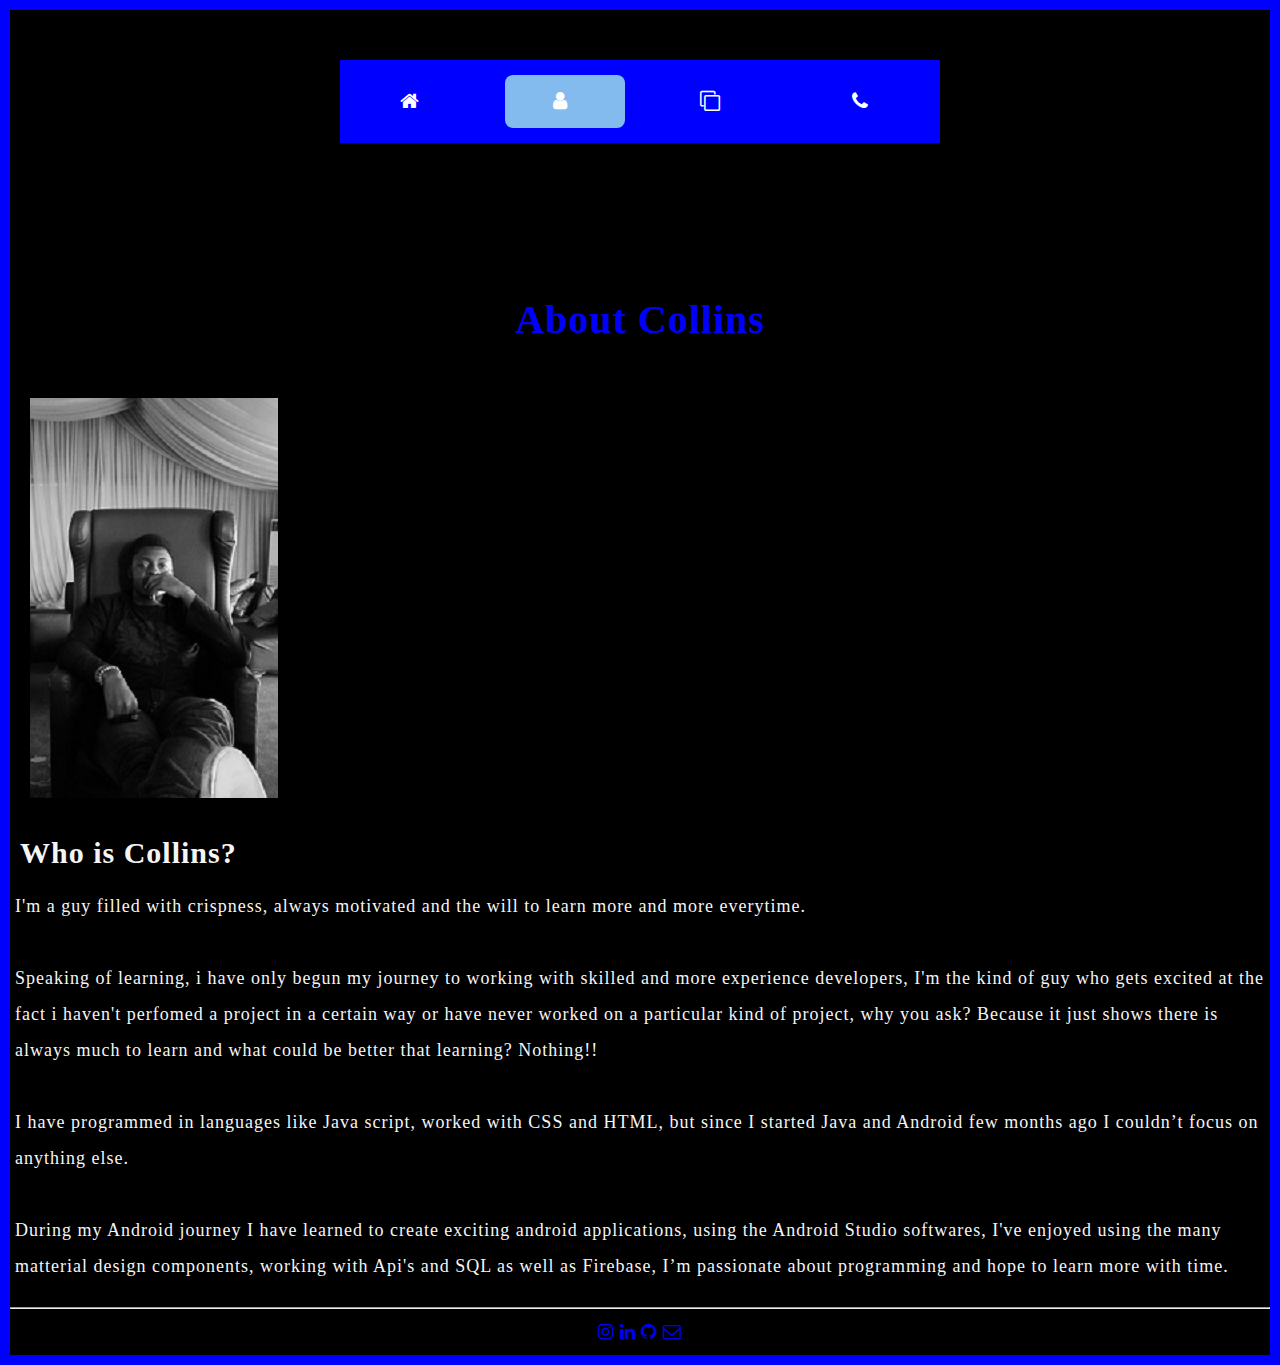
==== about.html @ 5e19201b "new commit" ====
<DOCTYPE html>

    <html>
    
        <head>
    
        <meta charset="utf-8">
        <title>CodeLocks</title>
        <link href="style.css" rel="stylesheet">
        <link href= "https://stackpath.bootstrapcdn.com/font-awesome/4.7.0/css/font-awesome.min.css" rel="stylesheet" >
    
    </head>
        <body>
        
        <div class="menu-bar">
            <ul>
                <li><a href="index.html"><i class="fa fa-home" ></i></a></li>
                <li class="active"><a href="about.html"><i class="fa fa-user"  ></i></a></li>
                <li><a href="projects.html"><i class="fa fa-clone"  ></i></a></li>
                <li><a href="contact.html"><i class="fa fa-phone"  ></i></a></li>
            </ul>
        
        </div>
            
            <h6>About Collins</h6>
            <br/>
            <img style="align-content: center" src="image/IMG_20160918_103732.jpg" alt="android studio">
            <br/>
            <h4 style="margin-left: 10px">Who is Collins?</h4>
            <p>I'm a guy filled with crispness, always motivated and the will to learn more and more everytime.  
            <br/>
            <br/>
            Speaking of learning, i have only begun my journey to working with skilled and more experience developers, I'm the kind of guy who gets excited at the fact i haven't perfomed a project in a certain way or have never worked on a particular kind of project, why you ask? Because it just shows there is always much to learn and what could be better that learning? Nothing!!
            <br/>
            <br/>
                I have programmed in languages like Java script, worked with CSS and HTML, but since I started Java and Android few months ago I couldn’t focus on anything else.
                <br/>
            <br/>
                During my Android journey I have learned to create exciting android applications, using the Android Studio softwares, I've enjoyed using the many matterial design components, working with Api's and SQL as well as Firebase, I’m passionate about programming and hope to learn more with time.
            </p>
    
            
            
            <br><hr><footer class="foot"> 
         <p><a href="https://www.instagram.com/kahlins0_0/"><i class="fa fa-instagram"></i></a>
             <a href="#"><i class="fa fa-linkedin" ></i></a>
             <a href="https://github.com/collins993"><i class="fa fa-github"></i></a> 
             <a href="mailto:nzecollins99@gmail.com"><i class="fa fa-envelope-o"></i></a> </p>
         </footer>
        </body>
    
        
    </html>

</DOCTYPE>
---- style.css ----
*{
padding:  0;
    margin:  0;
    box-sizing: border-box;
   
}

body{
     background-color: black;
     border: 10px solid blue;
    color: whitesmoke;
    margin: 0 auto;
}

.menu-bar {
  
    height: 30vh;
    text-align: center;
    padding: 50px;
    
    
}

.menu-bar ul{
    float: none;
    display: inline-flex;
    list-style: none;
    color: white;
    background: blue ;
}

.menu-bar ul li
{
    width: 120px;
    margin: 15px;
    padding: 15px;
    font-size: 20px;
}

.menu-bar ul li a{
    
    text-decoration:none;
    color: white;
}

.active,.menu-bar ul li:hover{
 background-color:#84BBEE ;
    border-radius: 8px;
}

.menu-bar .fa{
    margin-right: 10px;
}

p{
    letter-spacing: 1px;
    line-height: 2; 
    margin: 5;
    font-size: 18px;
    
}

img{
    margin: 0 auto;
    display: inline-block;
    margin: 20px;
}

h6{
   font-size: 40px;
    text-align: center;
    color: blue;
    font-style: normal;
    margin: 20 auto;
    letter-spacing: 1px;
    line-height: 1; 
    
}

h4{
   font-size: 30px;
    color: whitesmoke;
    font-style: normal;
    margin: 20 auto;
    letter-spacing: 1px;
    line-height: 1; 
    
}

div{
    text-align: right;
    font-weight: bold;
    font-size: 15px;
    letter-spacing: 1;
}

.image{
    display: inline-block;
     margin:30 auto;
     margin-left: 150px;

}

.image-2{
    display: inline-block;
     margin:30 auto;
     margin-left: 150px;
    align-content: center;
}

.foot {
    text-align: center;
    letter-spacing: 1;
    line-height: 5;
}

.head-image{
    margin-top: -10px;
    height: 100vh;
    background-size:cover;
    background-position: center;
    margin: 0 auto;
    display: inline-block;
   margin-left: 150px;
    
}

.project{
    display: inline-block;
     margin:30 auto;
     margin-left: 150px;
    align-content: center;
    margin-bottom: 20px;
}
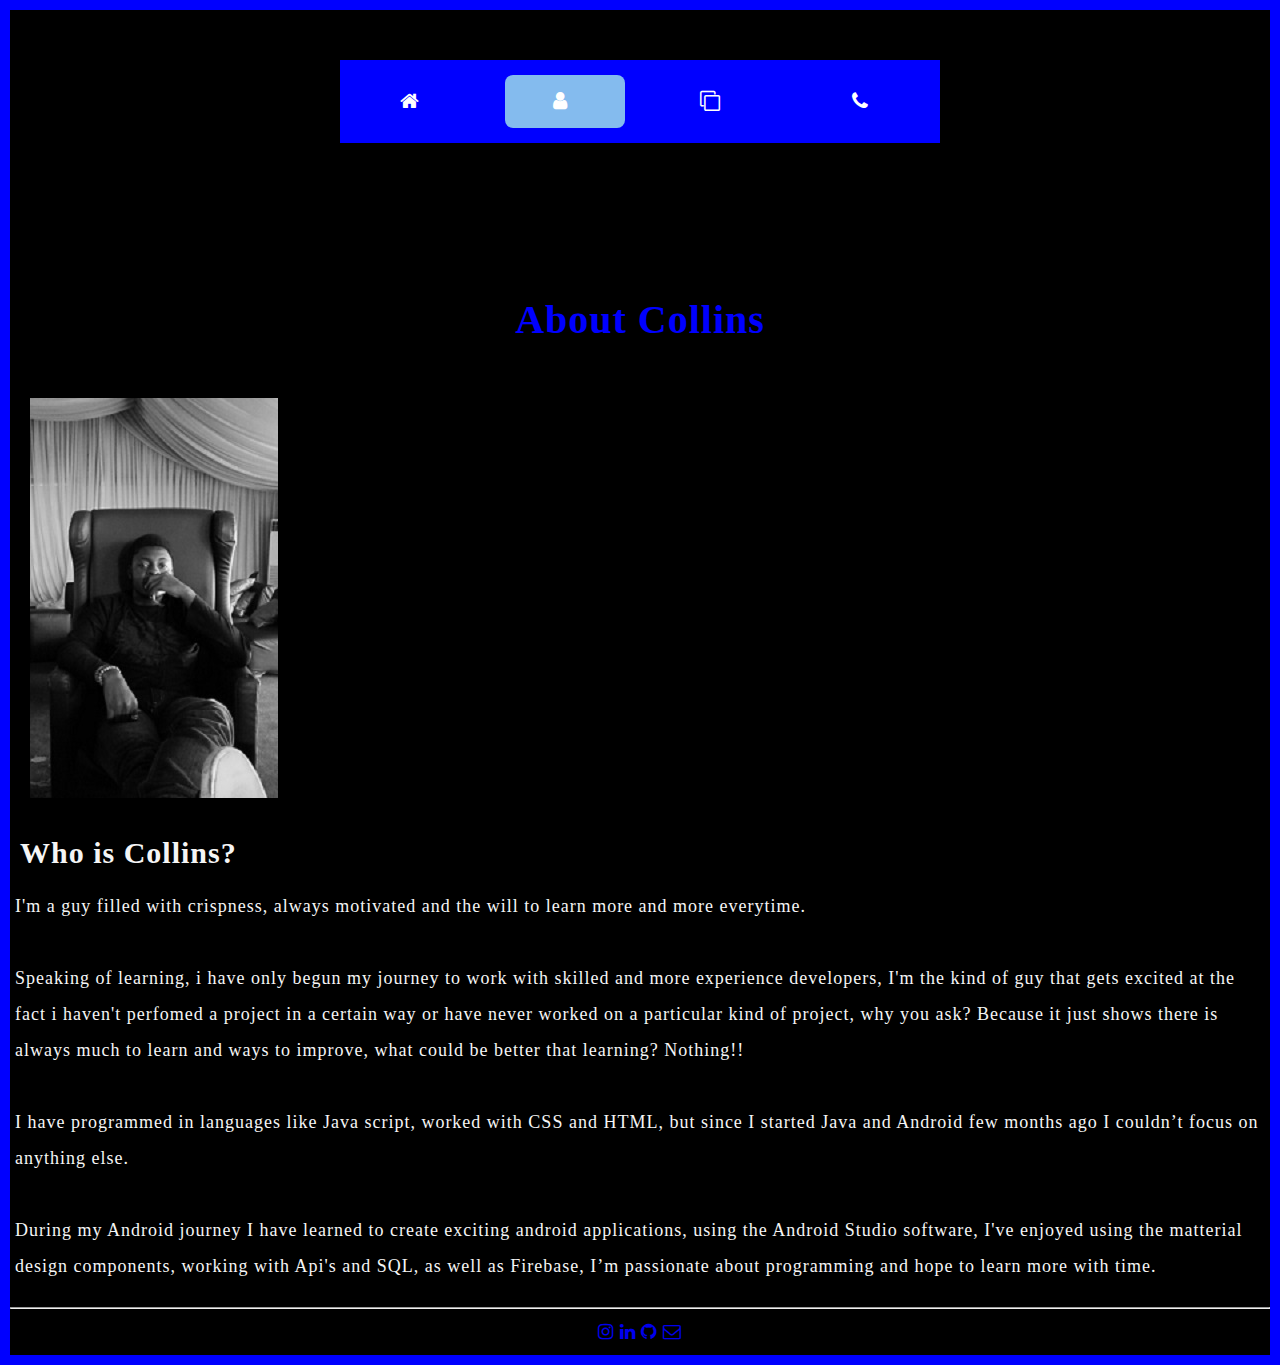
==== commit 1f76702c: "Update about.html" ====
--- a/about.html
+++ b/about.html
@@ -30,13 +30,13 @@
             <p>I'm a guy filled with crispness, always motivated and the will to learn more and more everytime.  
             <br/>
             <br/>
-            Speaking of learning, i have only begun my journey to working with skilled and more experience developers, I'm the kind of guy who gets excited at the fact i haven't perfomed a project in a certain way or have never worked on a particular kind of project, why you ask? Because it just shows there is always much to learn and what could be better that learning? Nothing!!
+            Speaking of learning, i have only begun my journey to work with skilled and more experience developers, I'm the kind of guy that gets excited at the fact i haven't perfomed a project in a certain way or have never worked on a particular kind of project, why you ask? Because it just shows there is always much to learn and ways to improve, what could be better that learning? Nothing!!
             <br/>
             <br/>
                 I have programmed in languages like Java script, worked with CSS and HTML, but since I started Java and Android few months ago I couldn’t focus on anything else.
                 <br/>
             <br/>
-                During my Android journey I have learned to create exciting android applications, using the Android Studio softwares, I've enjoyed using the many matterial design components, working with Api's and SQL as well as Firebase, I’m passionate about programming and hope to learn more with time.
+                During my Android journey I have learned to create exciting android applications, using the Android Studio software, I've enjoyed using the matterial design components, working with Api's and SQL, as well as Firebase, I’m passionate about programming and hope to learn more with time.
             </p>
     
             
